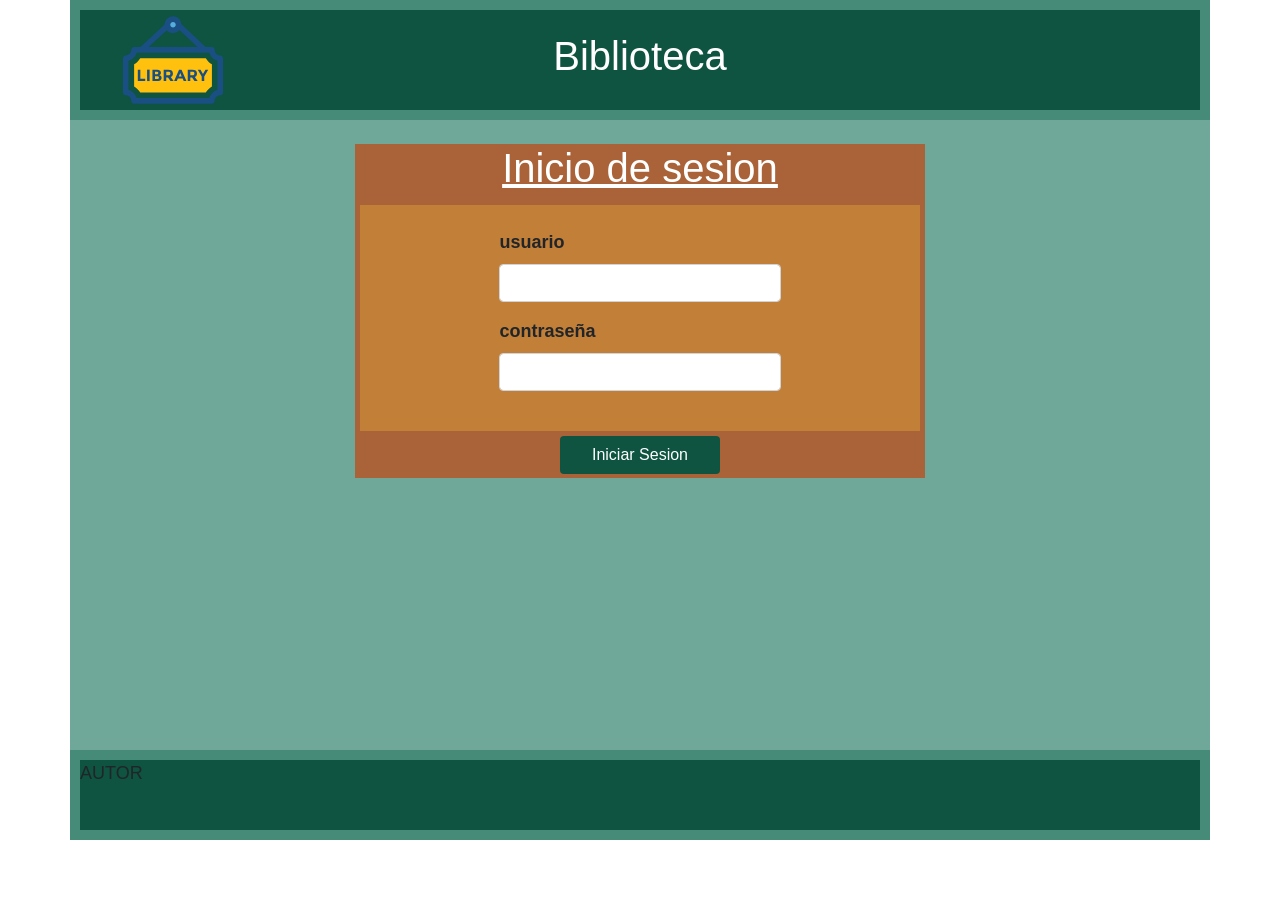
==== Biblioteca/login.html @ 8bcdca40 "1" ====
<!DOCTYPE html>
<html>

<head>
    <meta charset="utf-8">
    <meta name="viewport" content="width=device-width, initial-scale=1">
    <link rel="stylesheet" href="../node_modules/bootstrap/dist/css/bootstrap.min.css">
    <link rel="stylesheet" href="CSS/biblioteca.css">
    <link rel="stylesheet" href="CSS/cabezera.css">
    <link rel="stylesheet" href="CSS/navegacion.css">
    <link rel="stylesheet" href="CSS/footer.css">
    <link rel="stylesheet" href="CSS/formulario.css">
    <link href="iconos/css/all.css" rel="stylesheet">
</head>

<body class="container">
    <header id="header" class="row">
        <article class="col-2 align-self-center">
           <a href="index.html">
            <img src="imagenes/library-svgrepo-com.svg" id="imagen_inicio" class="img-fluid">
           </a> 
        </article>
        <article class="col-8 align-self-center">
            <h1>Biblioteca</h1>
        </article>
       
    </header>
    


    <main id="main" class="row justify-content-center">

        <div class="col-6 my-4">
            <div class="row justify-content-center">
                <div class="col" id="cabezera_formulario">
                    <h1>Inicio de sesion</h1>
                </div>
            </div>

            <div class="row fondo_formuario justify-content-center ">
                <div class="col-10 my-4 ">
                    <form>
                        <div class="row justify-content-around">
                            <div class="col-8">
                                <div class="form-group">
                                    <label for="usuario">usuario</label>
                                    <input type="text" class="form-control" id="usuario">
                                </div>
                                <div class="form-group">
                                    <label for="password">contraseña</label>
                                    <input type="password" class="form-control" id="password">
                                </div>
                            </div>
                            
                        </div>


                    </form>
                </div>
            </div>
            <div id="footer_formulario" class="row justify-content-center ">
                <div class="col-4 mb-1">
                    <input type="button" id="botonGuardarAlta" class="btn btn-color" value="Iniciar Sesion" ></input>
                </div>
            </div>
        </div>



    </main>
    <footer id="footer" class="row">
        <p>AUTOR</p>
    </footer>

</body>
<script src="https://cdn.jsdelivr.net/npm/jquery@3.5.1/dist/jquery.slim.min.js"
    integrity="sha384-DfXdz2htPH0lsSSs5nCTpuj/zy4C+OGpamoFVy38MVBnE+IbbVYUew+OrCXaRkfj"
    crossorigin="anonymous"></script>
<script src="https://cdn.jsdelivr.net/npm/bootstrap@4.6.1/dist/js/bootstrap.bundle.min.js"
    integrity="sha384-fQybjgWLrvvRgtW6bFlB7jaZrFsaBXjsOMm/tB9LTS58ONXgqbR9W8oWht/amnpF"
    crossorigin="anonymous"></script>

</html>
---- Biblioteca/CSS/biblioteca.css ----
body{
    background-color: white;
    font-family: 'Arial', Times, serif;
    font-size: 18px;
}
main{
    background-color: #6FA798;
    min-height: 70vh;
}
.login:hover{
background-color: #6FA798;

}
---- Biblioteca/CSS/cabezera.css ----
#header{
    background-color: #0E5441;
    text-align: center;
    color: white;
    border: 10px solid #468B78;
}
#imagen_inicio{
    height: 100px;
}
---- Biblioteca/CSS/navegacion.css ----
.fondo{
    background-color: #6FA798;
}
.fondo_nav_bar{
    background-color: #AA6239;
}
.nav-item:hover{
    border-bottom: 2px solid white;
}
.nav-item.active{
    border-bottom: 2px solid white;
}
---- Biblioteca/CSS/footer.css ----
footer{
    border: 10px solid #468B78;
	height: 90px;
	background-color: #0E5441;
	text-align: center;				
			
}
---- Biblioteca/CSS/formulario.css ----
#cabezera_formulario{
    background-color: #AA6239;
    text-align: center;
    text-decoration: underline;
    color: white;
}
#footer_formulario{
    background-color: #AA6239;
    text-align: center;
    text-decoration: underline;
    color: white;
}
#botonGuardarAlta{
  width: 100%;
}
.fondo_formuario{
    
    background-color: #C27F38;
    border: 5px solid #AA6239;
}
.fondo_formuario label{
    font-weight: bold;
}
.btn-color:hover{
    background-color: #468B78;
}
.btn-color{
    background-color: #0E5441;
    color: white;
}
.ventana-info{
    background-color: white;
    border: 5px solid #AA6239;
    height: 200px;
}
.form-check:hover{
    background-color: #AA6239;
}
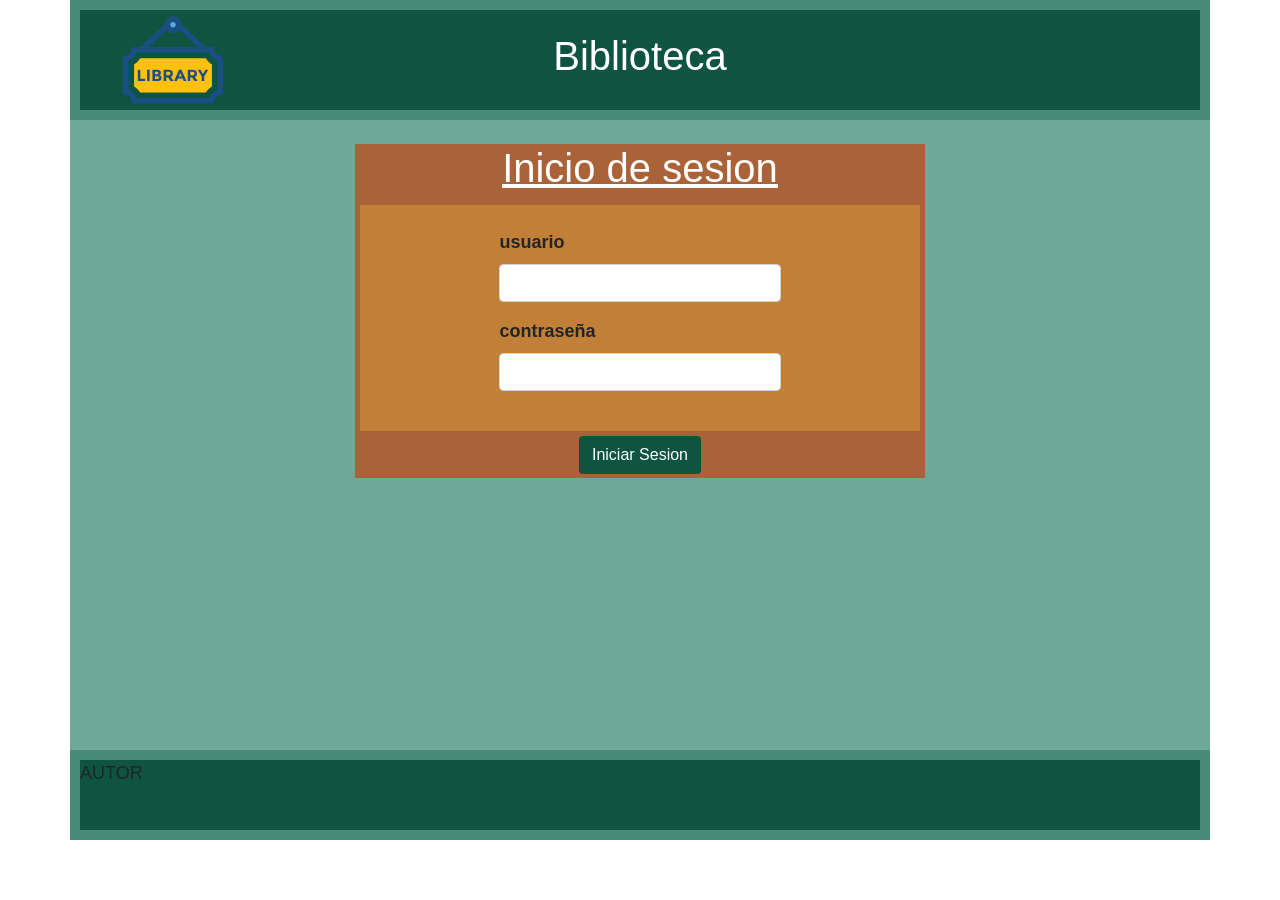
==== commit 3873d18b: "modificacion" ====
--- a/Biblioteca/login.html
+++ b/Biblioteca/login.html
@@ -60,7 +60,9 @@
             </div>
             <div id="footer_formulario" class="row justify-content-center ">
                 <div class="col-4 mb-1">
-                    <input type="button" id="botonGuardarAlta" class="btn btn-color" value="Iniciar Sesion" ></input>
+                   <a href="Libros/indexLog.html">
+                    <input type="button" id="iniciarSesion" class="btn btn-color" value="Iniciar Sesion" ></input>
+                   </a> 
                 </div>
             </div>
         </div>
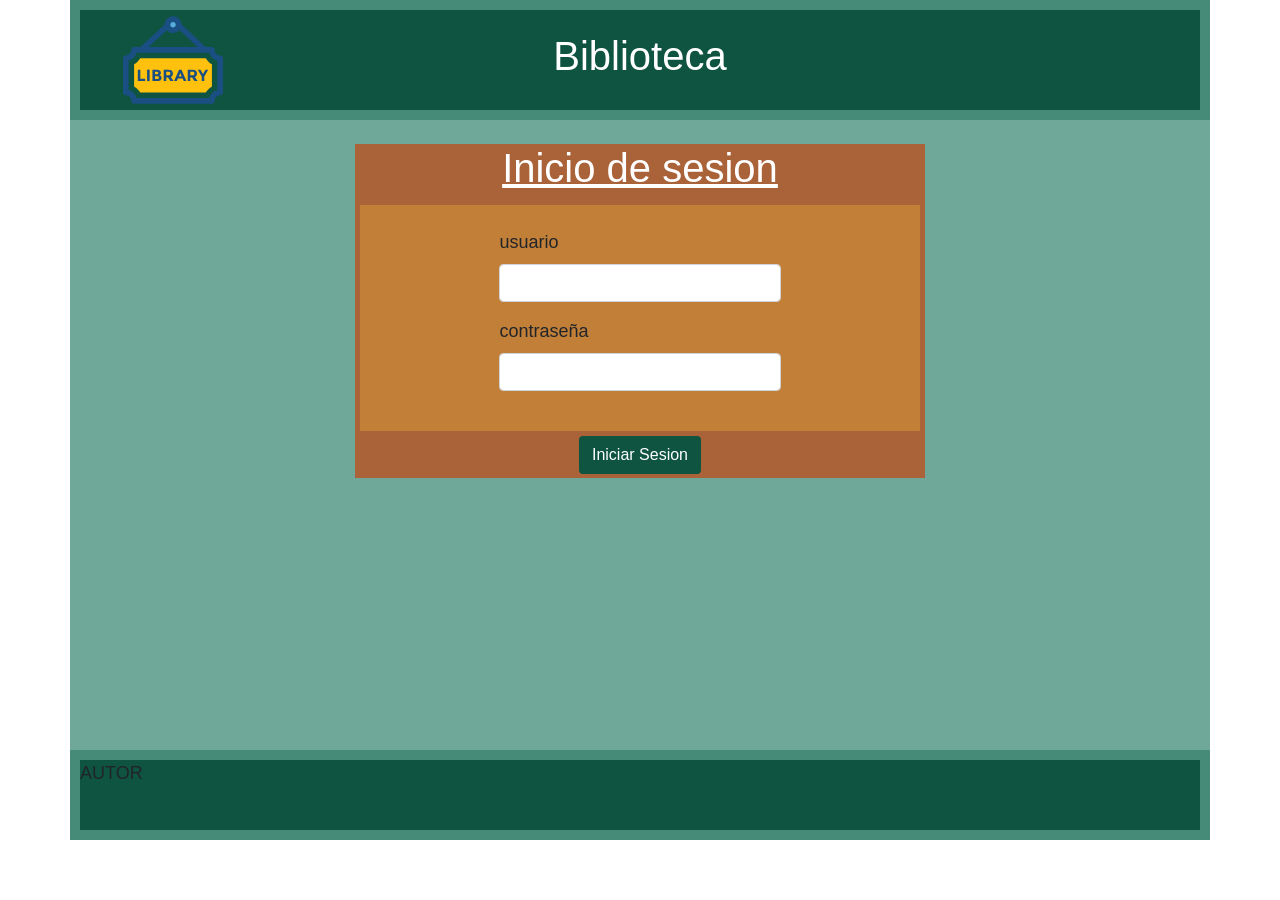
==== commit 21a894da: "2" ====
--- a/Biblioteca/login.html
+++ b/Biblioteca/login.html
@@ -37,7 +37,7 @@
                 </div>
             </div>
 
-            <div class="row fondo_formuario justify-content-center ">
+            <div class="row fondo_formulario justify-content-center ">
                 <div class="col-10 my-4 ">
                     <form>
                         <div class="row justify-content-around">
--- a/Biblioteca/CSS/formulario.css
+++ b/Biblioteca/CSS/formulario.css
@@ -13,7 +13,7 @@
 #botonGuardarAlta{
   width: 100%;
 }
-.fondo_formuario{
+.fondo_formulario{
     
     background-color: #C27F38;
     border: 5px solid #AA6239;
